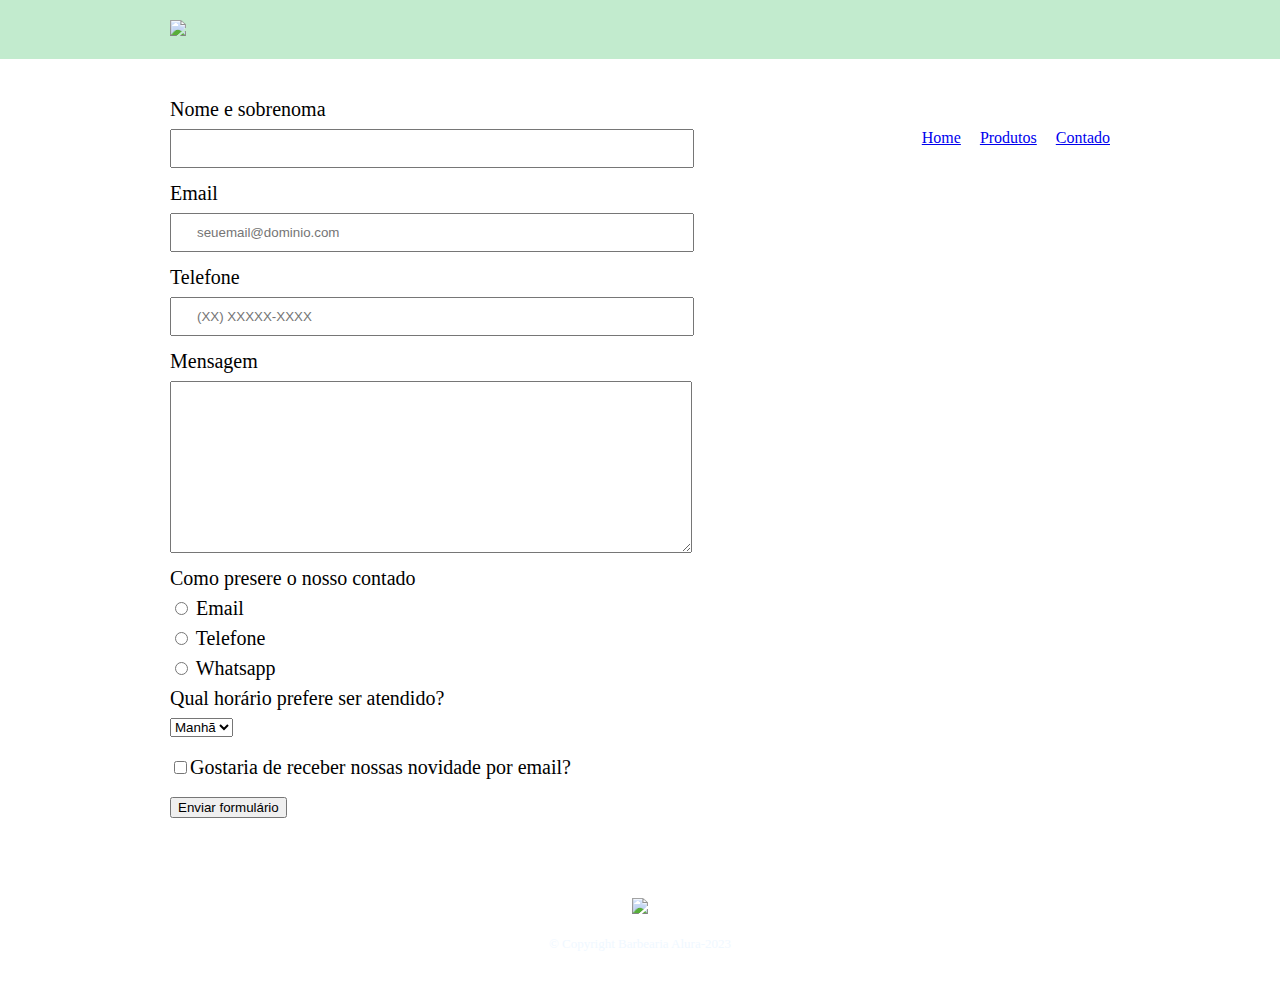
==== contato.html @ ba48ea18 "atlz" ====
<!DOCTYPE html>
<html>

<head>
    <meta charset="UTF-8">
    <title>Contatos - Barbearia Alura</title>
    <link rel="stylesheet" href="reset.css">
    <link rel="stylesheet" href="contado.css">
</head>

<body>
    <header>
        <div class="caixa">
            <h1><img src="/home/jair/Documentos/aluraOracle/img/logo.png"></h1>

            <nav>
                <ul>
                    <li><a href="index.html">Home</a></li>
                    <li><a href="produtos.html">Produtos</a></li>
                    <li><a href="contato.html">Contado</a></li>
                </ul>
            </nav>
        </div>
    </header>
    <main>
        <form>
            <label for="nomesobrenome">Nome e sobrenoma</label>
            <input type="text" id="nomesobrenome" class="input-padrao" required >

            <label for="Email">Email</label>
            <input type="email" id="Email" class="input-padrao" required placeholder="seuemail@dominio.com">

            <label for="telefone">Telefone</label>
            <input type="tel" id="telefone" class="input-padrao" required placeholder="(XX) XXXXX-XXXX">

            <label for="mensagem">Mensagem</label>
            <textarea cols="70" rows="10" id="mensagem" class="input-padrao" required></textarea>

            <div>
                <p>Como presere o nosso contado</p>
                <label for="radio-email"><input type="radio" name="contado" value="email" id="radio-email">
                    Email</label>

                <label for="radio-telefone"><input type="radio" name="contado" value="telefone" id="radio-telefone">
                    Telefone</label>

                <label for="radio-whatsapp"><input type="radio" name="contado" value="Whatsapp" id="radio-whatsapp">
                    Whatsapp</label>


            </div>
            <div>
                <p>Qual horário prefere ser atendido?</p>

                <select>
                    <option>Manhã</option>
                    <option>Tarde</option>
                    <option>Noite</option>
                </select>
            </div>

            <label class="checkbox"><input type="checkbox">Gostaria de receber nossas novidade por email?</label>

            <input type="submit" value="Enviar formulário">
        </form>
    </main>
    <footer>
        <img src="/home/jair/Documentos/aluraOracle/img/logo-branco.png">
        <p class="Copyright">&copy; Copyright Barbearia Alura-2023</p>
    </footer>
</body>

</html>
---- contado.css ----
header{
    background: #c2ebce;
    padding: 20px 0;
}
.caixa{
    position: relative;
    width: 940px;
    margin: 0 auto;
}
nav{
    position: absolute;
    top: 110px;
    right: 0;
}
nav li {
    display: inline;
    margin: 0 0 0 15px;
}

nav a:hover{
    color: #c78c19;
    text-decoration: underline;
}



footer{
    text-align: center;
    background: url("/home/jair/Documentos/aluraOracle/img/bg.jpg");
    padding: 40px 0;

}
.Copyright{
    color: aliceblue;
    font-size: 13px;
    margin: 20px 0 0;
}
main{
    width: 940px;
    margin: 0 auto;
}
form {
    margin: 40px 0;
}
form label , form p {
    display: block;
    font-size: 20px;
    margin: 0 0 10px ;
}
.input-padrao{
    display: block;
    margin: 0 0 15px;
    padding: 10px 25px;
    width: 50%;
}
.checkbox{
    margin: 20px 0;
}
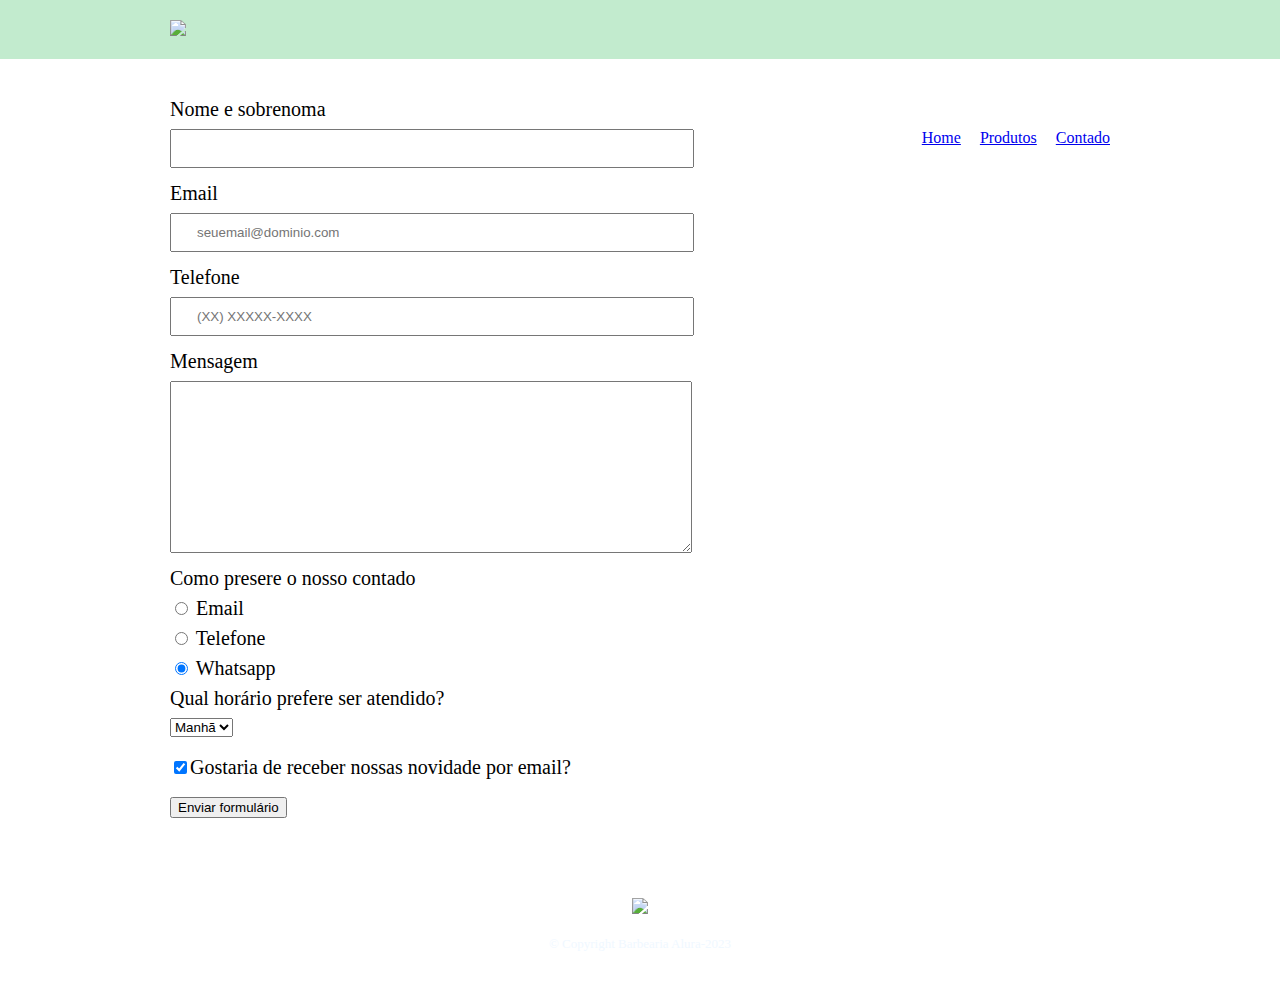
==== commit 8b5bf292: "atlz" ====
--- a/contato.html
+++ b/contato.html
@@ -44,7 +44,7 @@
                 <label for="radio-telefone"><input type="radio" name="contado" value="telefone" id="radio-telefone">
                     Telefone</label>
 
-                <label for="radio-whatsapp"><input type="radio" name="contado" value="Whatsapp" id="radio-whatsapp">
+                <label for="radio-whatsapp"><input type="radio" name="contado" value="Whatsapp" id="radio-whatsapp" checked>
                     Whatsapp</label>
 
 
@@ -59,7 +59,7 @@
                 </select>
             </div>
 
-            <label class="checkbox"><input type="checkbox">Gostaria de receber nossas novidade por email?</label>
+            <label class="checkbox"><input type="checkbox" checked>Gostaria de receber nossas novidade por email?</label>
 
             <input type="submit" value="Enviar formulário">
         </form>
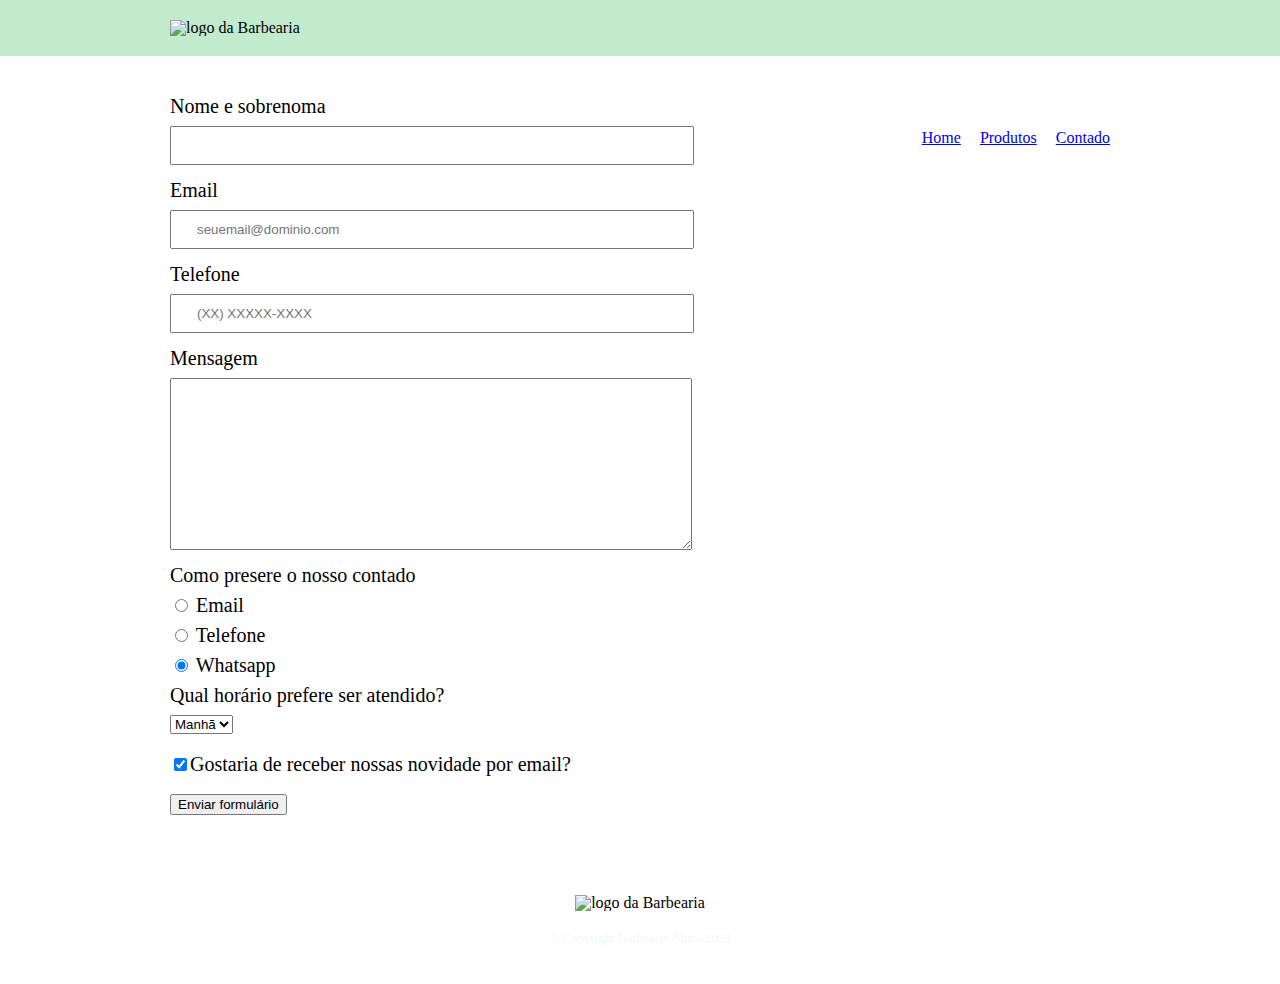
==== commit 7577f29a: "atlz" ====
--- a/contato.html
+++ b/contato.html
@@ -11,7 +11,7 @@
 <body>
     <header>
         <div class="caixa">
-            <h1><img src="/home/jair/Documentos/aluraOracle/img/logo.png"></h1>
+            <h1><img src="/home/jair/Documentos/aluraOracle/img/logo.png" alt="logo da Barbearia"></h1>
 
             <nav>
                 <ul>
@@ -36,8 +36,8 @@
             <label for="mensagem">Mensagem</label>
             <textarea cols="70" rows="10" id="mensagem" class="input-padrao" required></textarea>
 
-            <div>
-                <p>Como presere o nosso contado</p>
+            <fieldset>
+                <legend>Como presere o nosso contado</legend>
                 <label for="radio-email"><input type="radio" name="contado" value="email" id="radio-email">
                     Email</label>
 
@@ -48,16 +48,16 @@
                     Whatsapp</label>
 
 
-            </div>
-            <div>
-                <p>Qual horário prefere ser atendido?</p>
+            </fieldset>
+            <fieldset>
+                <legend>Qual horário prefere ser atendido?</legend>
 
                 <select>
                     <option>Manhã</option>
                     <option>Tarde</option>
                     <option>Noite</option>
                 </select>
-            </div>
+            </fieldset>
 
             <label class="checkbox"><input type="checkbox" checked>Gostaria de receber nossas novidade por email?</label>
 
@@ -65,7 +65,7 @@
         </form>
     </main>
     <footer>
-        <img src="/home/jair/Documentos/aluraOracle/img/logo-branco.png">
+        <img src="/home/jair/Documentos/aluraOracle/img/logo-branco.png" alt="logo da Barbearia" >
         <p class="Copyright">&copy; Copyright Barbearia Alura-2023</p>
     </footer>
 </body>
--- a/contado.css
+++ b/contado.css
@@ -42,7 +42,7 @@
 form {
     margin: 40px 0;
 }
-form label , form p {
+form label , form legend {
     display: block;
     font-size: 20px;
     margin: 0 0 10px ;
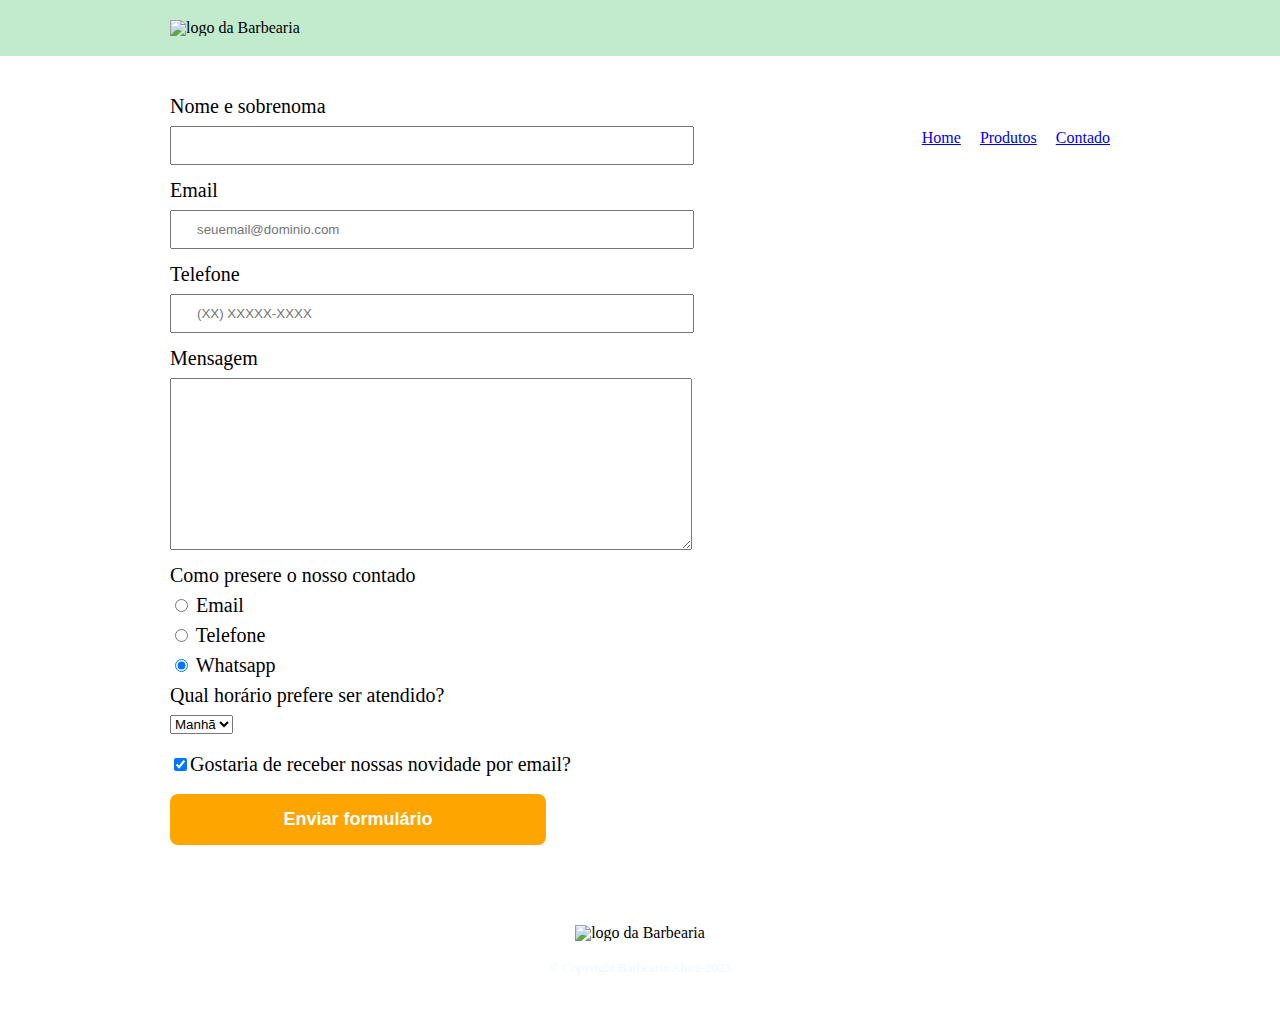
==== commit f34b2cd7: "atlz" ====
--- a/contato.html
+++ b/contato.html
@@ -61,7 +61,7 @@
 
             <label class="checkbox"><input type="checkbox" checked>Gostaria de receber nossas novidade por email?</label>
 
-            <input type="submit" value="Enviar formulário">
+            <input type="submit" value="Enviar formulário" class="enviar">
         </form>
     </main>
     <footer>
--- a/contado.css
+++ b/contado.css
@@ -55,4 +55,20 @@
 }
 .checkbox{
     margin: 20px 0;
+}
+
+.enviar{
+    width: 40%;
+    padding: 15px 0;
+    background: orange;
+    color: white;
+    font-weight: bolder;
+    font-size: 18px;
+    border: none;
+    border-radius: 8px;
+    transition: 3s background;
+    cursor: pointer;
+}
+.enviar:hover{
+    background: rgb(197, 91, 4);
 }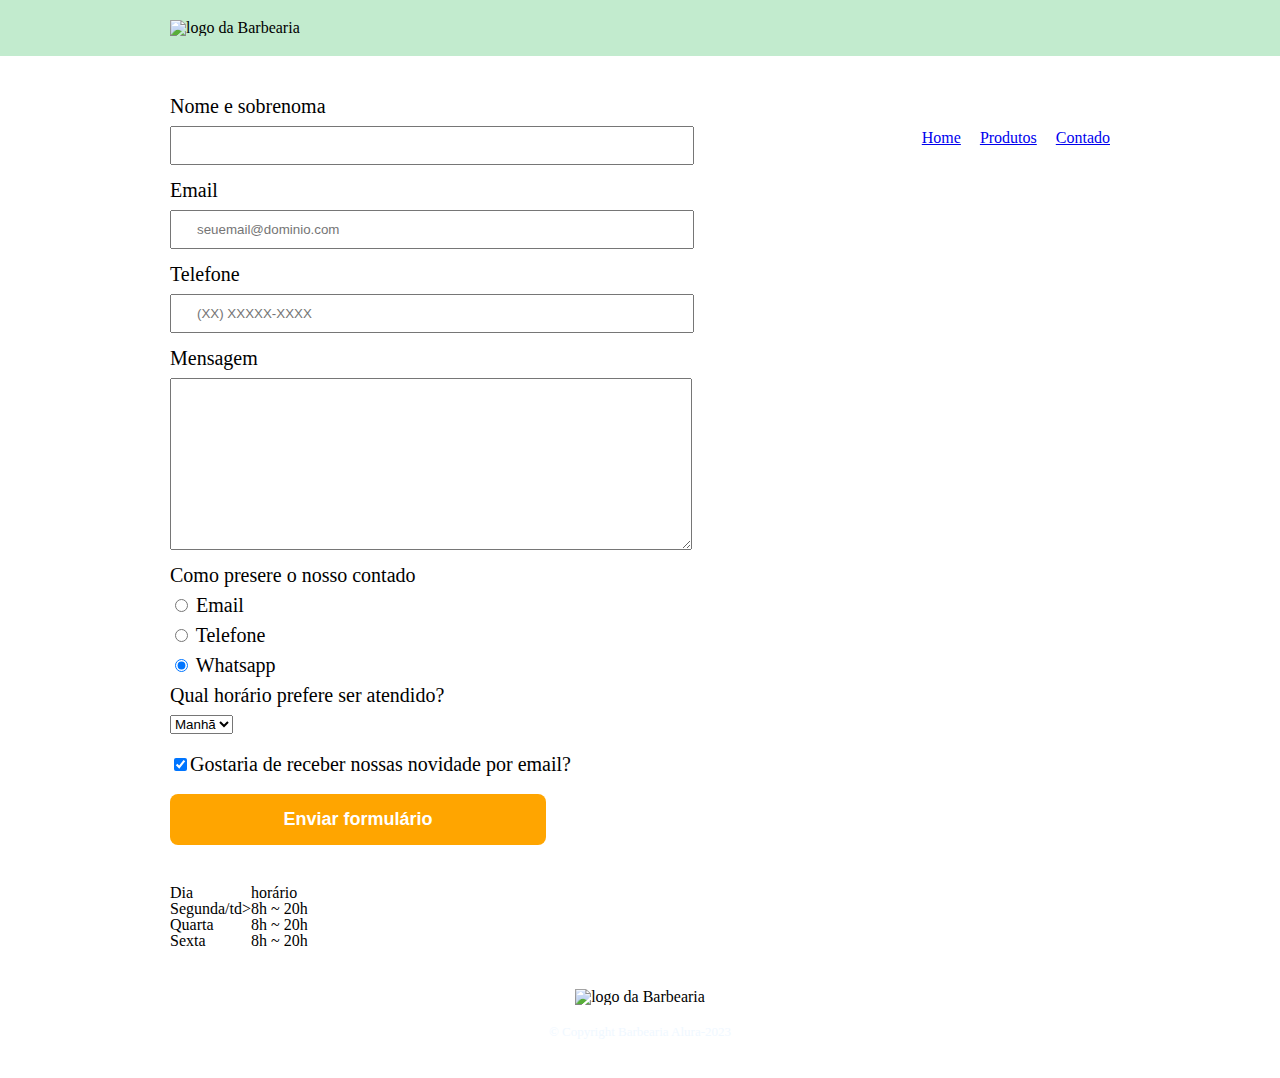
==== commit b9430f95: "atlz" ====
--- a/contato.html
+++ b/contato.html
@@ -63,6 +63,26 @@
 
             <input type="submit" value="Enviar formulário" class="enviar">
         </form>
+        <table>
+            <tr>
+                <td>Dia</td>
+                <td>horário</td>
+            </tr>
+            <tr>
+                <td>Segunda/td>
+                <td>8h ~ 20h</td>
+            </tr>
+            <tr>
+                <td>Quarta</td>
+                <td>8h ~ 20h</td>
+            </tr>
+            <tr>
+                <td>Sexta</td>
+                <td>8h ~ 20h</td>
+            </tr>
+
+
+        </table>
     </main>
     <footer>
         <img src="/home/jair/Documentos/aluraOracle/img/logo-branco.png" alt="logo da Barbearia" >
--- a/contado.css
+++ b/contado.css
@@ -66,9 +66,11 @@
     font-size: 18px;
     border: none;
     border-radius: 8px;
-    transition: 3s background;
+    transition: 3s all;
     cursor: pointer;
 }
 .enviar:hover{
     background: rgb(197, 91, 4);
+    transform: rotate(3600deg) scale(1.1);
+    
 }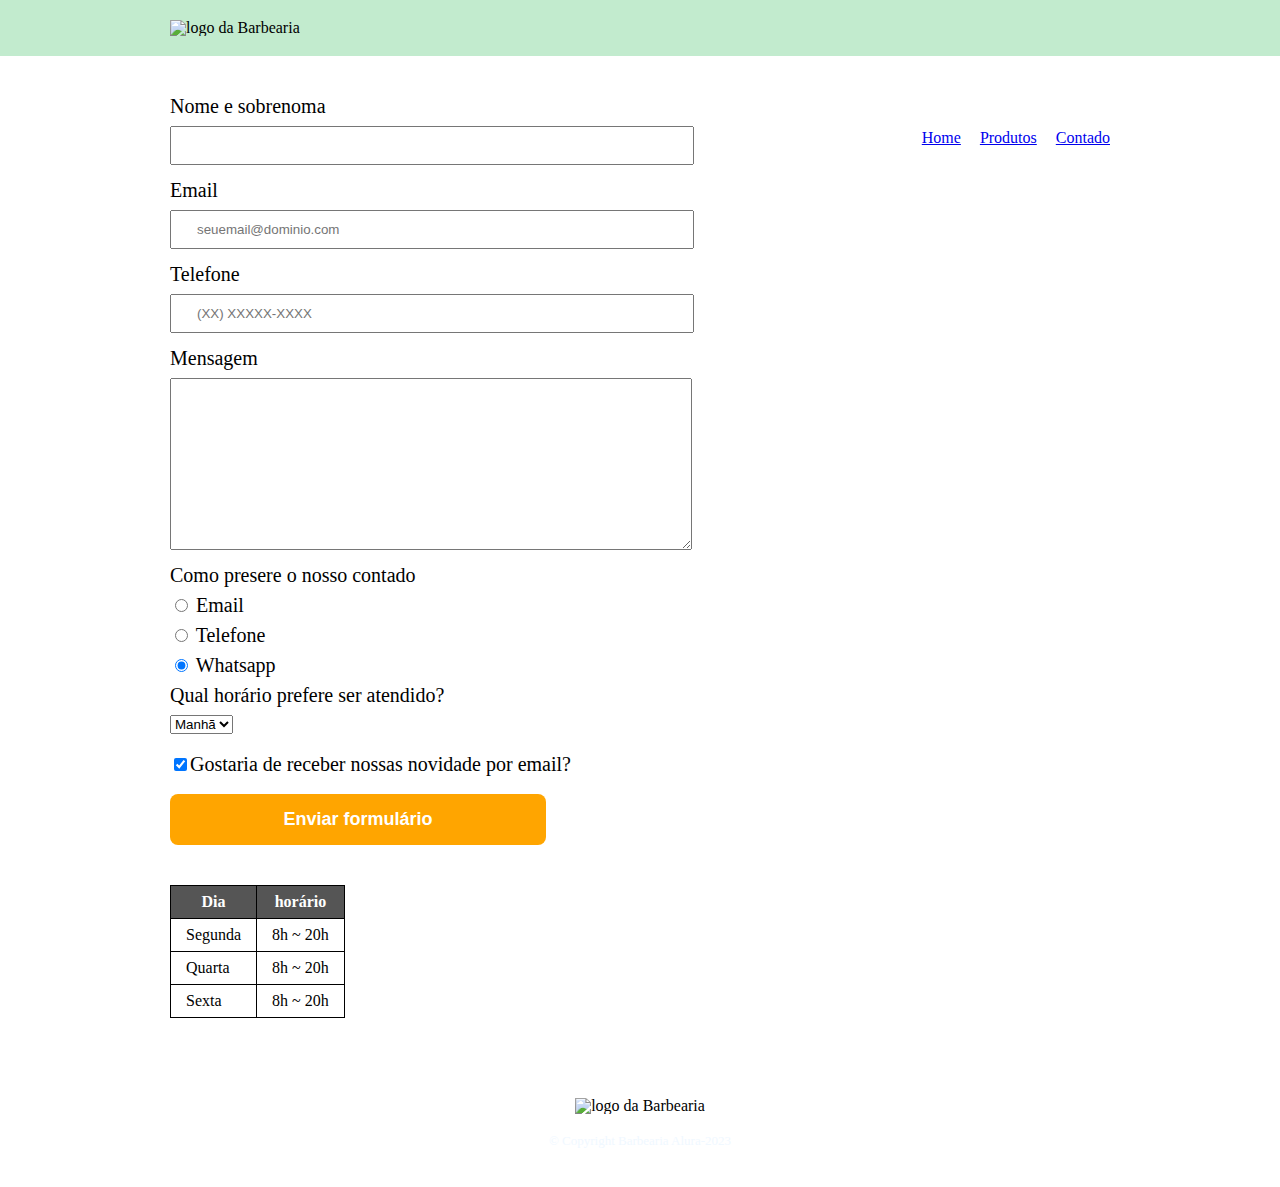
==== commit 8e52f2e1: "atlz" ====
--- a/contato.html
+++ b/contato.html
@@ -25,7 +25,7 @@
     <main>
         <form>
             <label for="nomesobrenome">Nome e sobrenoma</label>
-            <input type="text" id="nomesobrenome" class="input-padrao" required >
+            <input type="text" id="nomesobrenome" class="input-padrao" required>
 
             <label for="Email">Email</label>
             <input type="email" id="Email" class="input-padrao" required placeholder="seuemail@dominio.com">
@@ -44,7 +44,8 @@
                 <label for="radio-telefone"><input type="radio" name="contado" value="telefone" id="radio-telefone">
                     Telefone</label>
 
-                <label for="radio-whatsapp"><input type="radio" name="contado" value="Whatsapp" id="radio-whatsapp" checked>
+                <label for="radio-whatsapp"><input type="radio" name="contado" value="Whatsapp" id="radio-whatsapp"
+                        checked>
                     Whatsapp</label>
 
 
@@ -59,33 +60,40 @@
                 </select>
             </fieldset>
 
-            <label class="checkbox"><input type="checkbox" checked>Gostaria de receber nossas novidade por email?</label>
+            <label class="checkbox"><input type="checkbox" checked>Gostaria de receber nossas novidade por
+                email?</label>
 
             <input type="submit" value="Enviar formulário" class="enviar">
         </form>
         <table>
-            <tr>
-                <td>Dia</td>
-                <td>horário</td>
-            </tr>
-            <tr>
-                <td>Segunda/td>
-                <td>8h ~ 20h</td>
-            </tr>
-            <tr>
-                <td>Quarta</td>
-                <td>8h ~ 20h</td>
-            </tr>
-            <tr>
-                <td>Sexta</td>
-                <td>8h ~ 20h</td>
-            </tr>
+            <thead>
+                <tr>
+                    <th>Dia</th>
+                    <th>horário</th>
+                </tr>
+            </thead>
+
+            <tbody>
+                <tr>
+                    <td>Segunda</td>
+                    <td>8h ~ 20h</td>
+                </tr>
+                <tr>
+                    <td>Quarta</td>
+                    <td>8h ~ 20h</td>
+                </tr>
+                <tr>
+                    <td>Sexta</td>
+                    <td>8h ~ 20h</td>
+                </tr>
+            </tbody>
+            
 
 
         </table>
     </main>
     <footer>
-        <img src="/home/jair/Documentos/aluraOracle/img/logo-branco.png" alt="logo da Barbearia" >
+        <img src="/home/jair/Documentos/aluraOracle/img/logo-branco.png" alt="logo da Barbearia">
         <p class="Copyright">&copy; Copyright Barbearia Alura-2023</p>
     </footer>
 </body>
--- a/contado.css
+++ b/contado.css
@@ -73,4 +73,18 @@
     background: rgb(197, 91, 4);
     transform: rotate(3600deg) scale(1.1);
     
+}
+table {
+    margin: 20px 0 40px;
+}
+
+thead {
+    background: #555555;
+    color: white;
+    font-weight: bold;
+}
+
+td, th {
+    border: 1px solid #000000;
+    padding: 8px 15px;
 }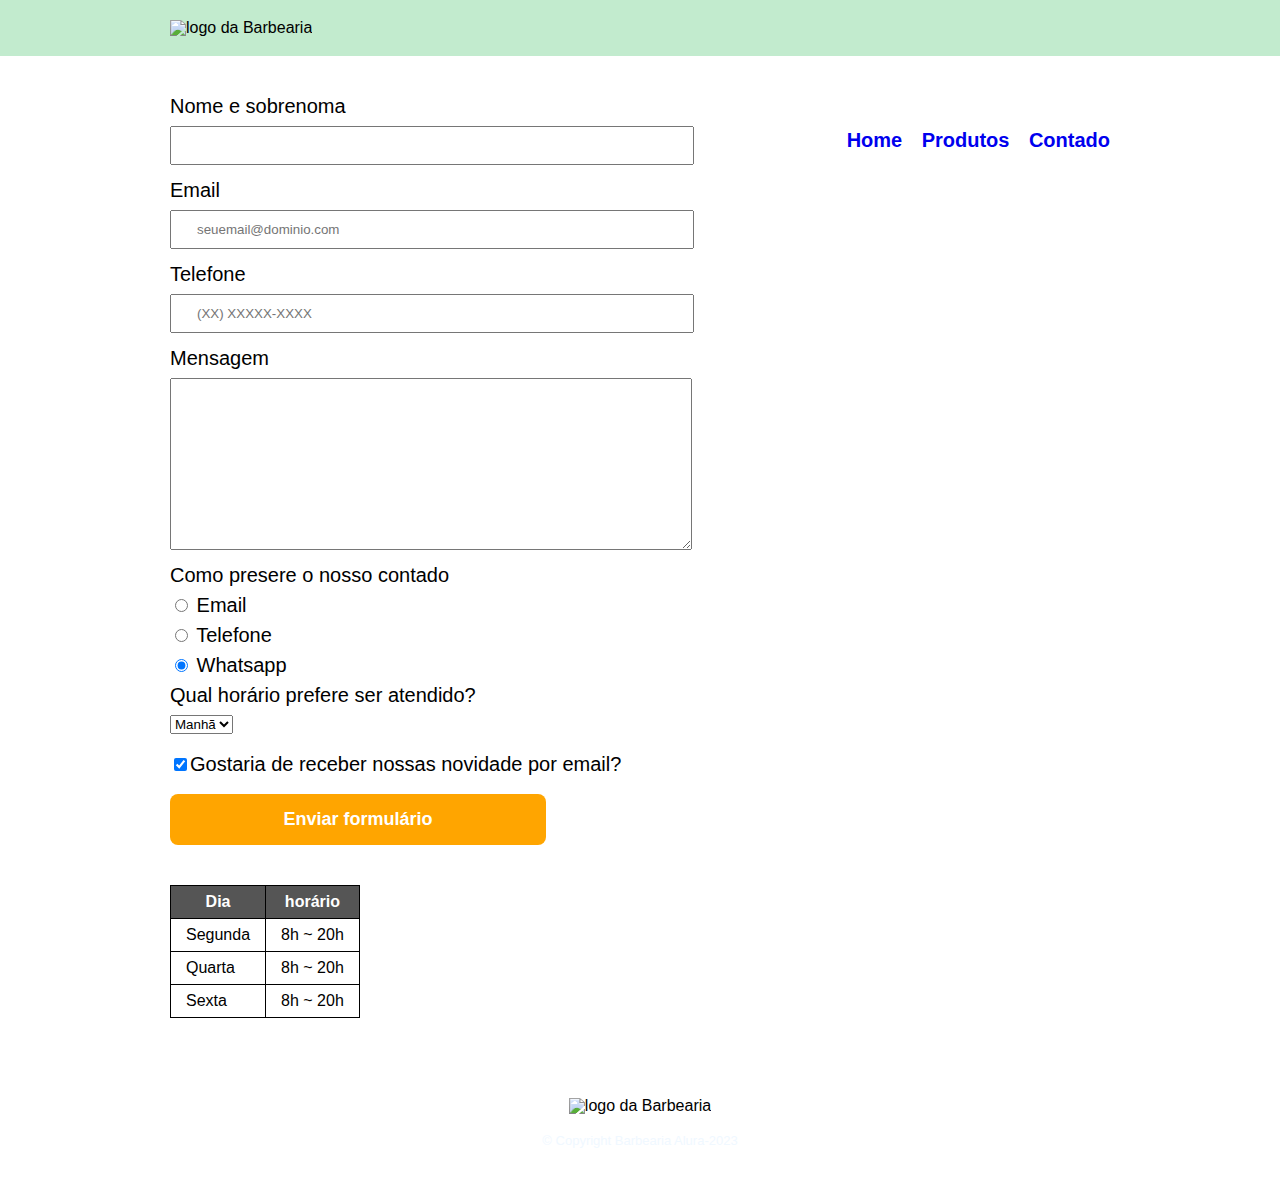
==== commit 620541ab: "atlz" ====
--- a/contato.html
+++ b/contato.html
@@ -6,6 +6,9 @@
     <title>Contatos - Barbearia Alura</title>
     <link rel="stylesheet" href="reset.css">
     <link rel="stylesheet" href="contado.css">
+    <link rel="preconnect" href="https://fonts.googleapis.com">
+    <link rel="preconnect" href="https://fonts.gstatic.com" crossorigin>
+    <link href="https://fonts.googleapis.com/css2?family=Open+Sans:wght@300;500;700&display=swap" rel="stylesheet">
 </head>
 
 <body>
--- a/contado.css
+++ b/contado.css
@@ -1,3 +1,6 @@
+body {
+    font-family: 'Montserrat', sans-serif;
+}
 header{
     background: #c2ebce;
     padding: 20px 0;
@@ -23,6 +26,11 @@
 }
 
 
+li a {
+    font-weight:bolder;
+    font-size: 20px;
+    text-decoration: none;
+}
 
 footer{
     text-align: center;
